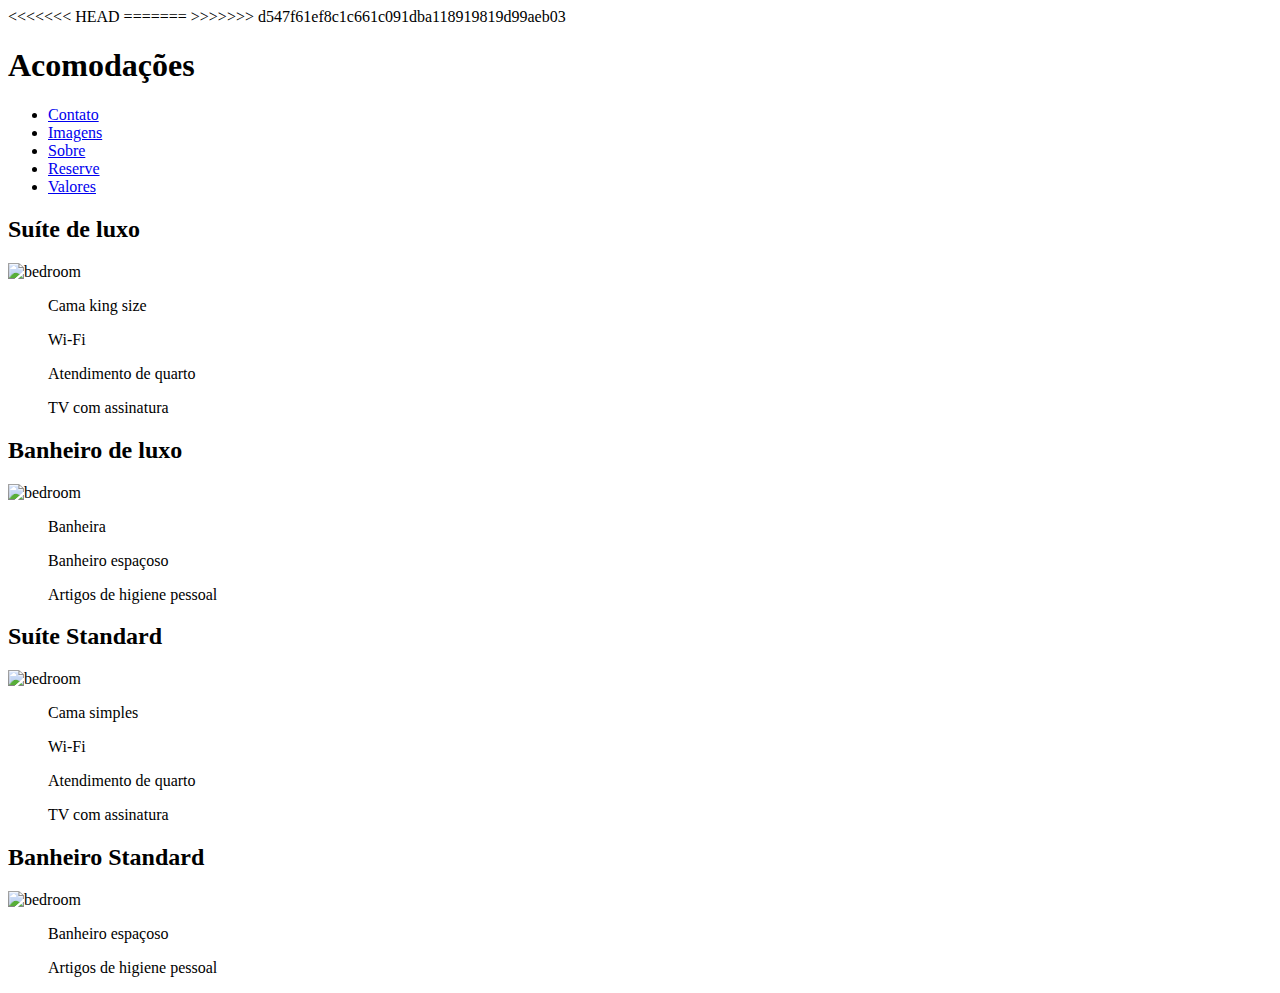
==== html/acomodacoes.html @ 184a0b96 "admin" ====
<!DOCTYPE html>
<html lang="en">
<head>
    <meta charset="UTF-8">
    <meta http-equiv="X-UA-Compatible" content="IE=edge">
    <meta name="viewport" content="width=device-width, initial-scale=1.0">
    <meta name="theme-color" content="#282DEB">
<<<<<<< HEAD
    <link rel="icon" type="image/x-icon" href="images/icon.png">
=======
    <link rel="icon" type="image/x-icon" href="../images/icon.png">
>>>>>>> d547f61ef8c1c661c091dba118919819d99aeb03
    <link rel="stylesheet" href="../styles/acomodacoes.css">
    <title>Azevedo Hotel</title>
</head>
<body class="body">
    <header class="header">
        <h1>
            Acomodações
        </h1>
        <nav>
            <ul>
                <li> <a href="faleconosco.html"> Contato </a> </li>
                <li> <a href="index.html"> Imagens </a> </li>
                <li> <a href="ohotel.html"> Sobre </a> </li>
                <li> <a href="reserva.html"> Reserve </a> </li>
                <li> <a href="valores.html"> Valores </a> </li>
            </ul>
        </nav>
    </header>
    <div class="container">
        <div class="row">
            <!-- Suíte de luxo -->
            <div class="col-1">
                <h2>       
                    Suíte de luxo
                </h2>
                <img class="img" src="../images/luxo.jpg" alt="bedroom">
                <ul>
                    <p>Cama king size</p>
                    <p>Wi-Fi</p>
                    <p>Atendimento de quarto</p>
                    <p>TV com assinatura</p>
                </ul>
                <h2>
                    Banheiro de luxo
                </h2>
                <img class="img" src="../images/restroom.jpg" alt="bedroom">
                <ul>
                    <p>Banheira</p>
                    <p>Banheiro espaçoso</p>
                    <p>Artigos de higiene pessoal</p>
                </ul>
            </div>
            <!-- Suíte standard -->
            <div class="col-2">
                <h2>       
                    Suíte Standard
                </h2>
                <img class="img" src="../images/standard.jpg" alt="bedroom">
                <ul>
                    <p>Cama simples</p>
                    <p>Wi-Fi</p>
                    <p>Atendimento de quarto</p>
                    <p>TV com assinatura</p>
                </ul>
                <h2>
                    Banheiro Standard
                </h2>
                <img class="img" src="../images/restroom_standard.jpg" alt="bedroom">
                <ul>
                    <p>Banheiro espaçoso</p>
                    <p>Artigos de higiene pessoal</p>
                </ul>
            </div>
        </div>
    </div>          
</body>
</html>
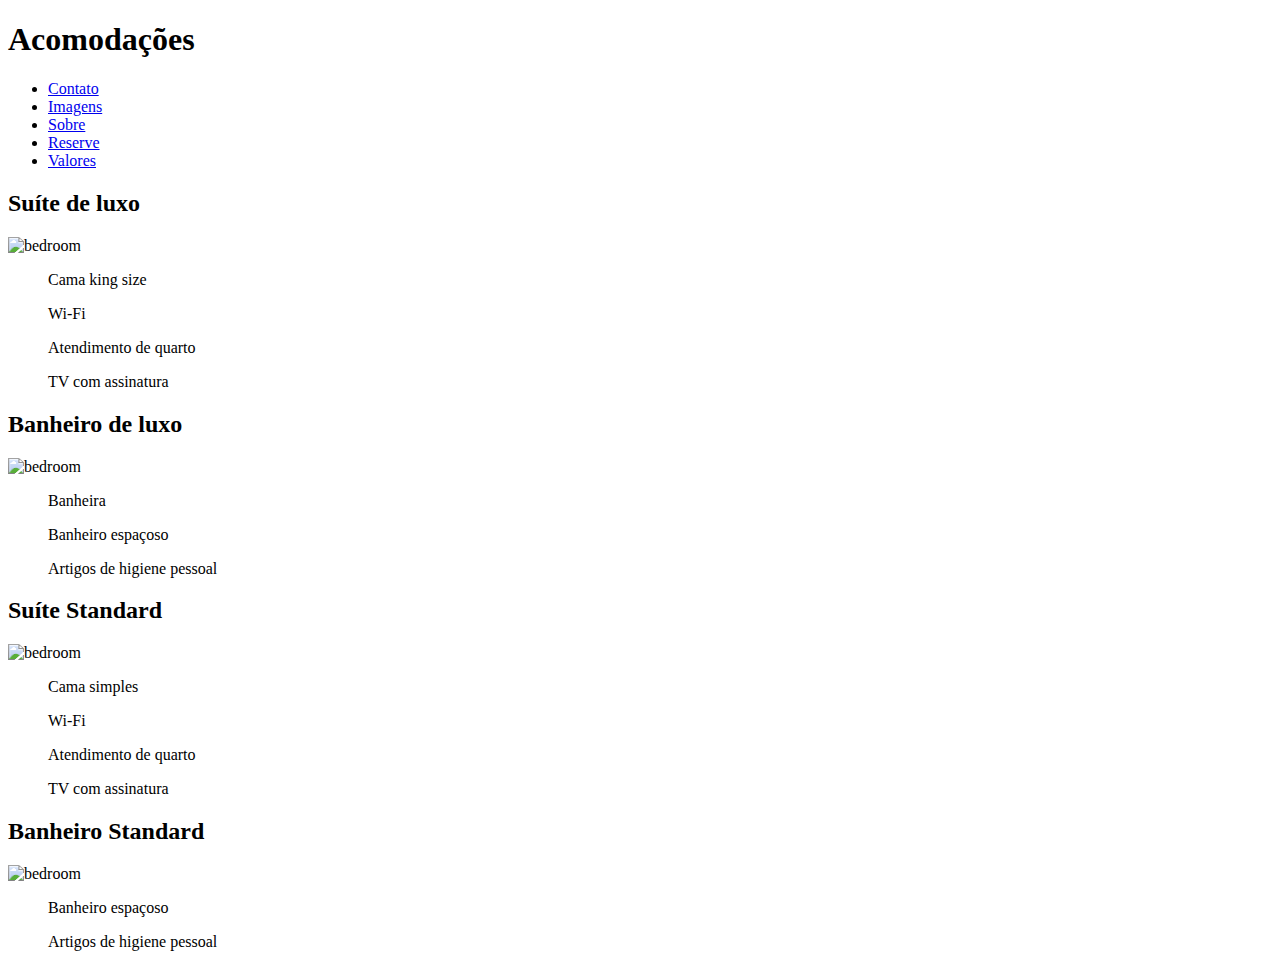
==== commit bb0e95c2: "adjust-2" ====
--- a/html/acomodacoes.html
+++ b/html/acomodacoes.html
@@ -5,11 +5,7 @@
     <meta http-equiv="X-UA-Compatible" content="IE=edge">
     <meta name="viewport" content="width=device-width, initial-scale=1.0">
     <meta name="theme-color" content="#282DEB">
-<<<<<<< HEAD
-    <link rel="icon" type="image/x-icon" href="images/icon.png">
-=======
     <link rel="icon" type="image/x-icon" href="../images/icon.png">
->>>>>>> d547f61ef8c1c661c091dba118919819d99aeb03
     <link rel="stylesheet" href="../styles/acomodacoes.css">
     <title>Azevedo Hotel</title>
 </head>
